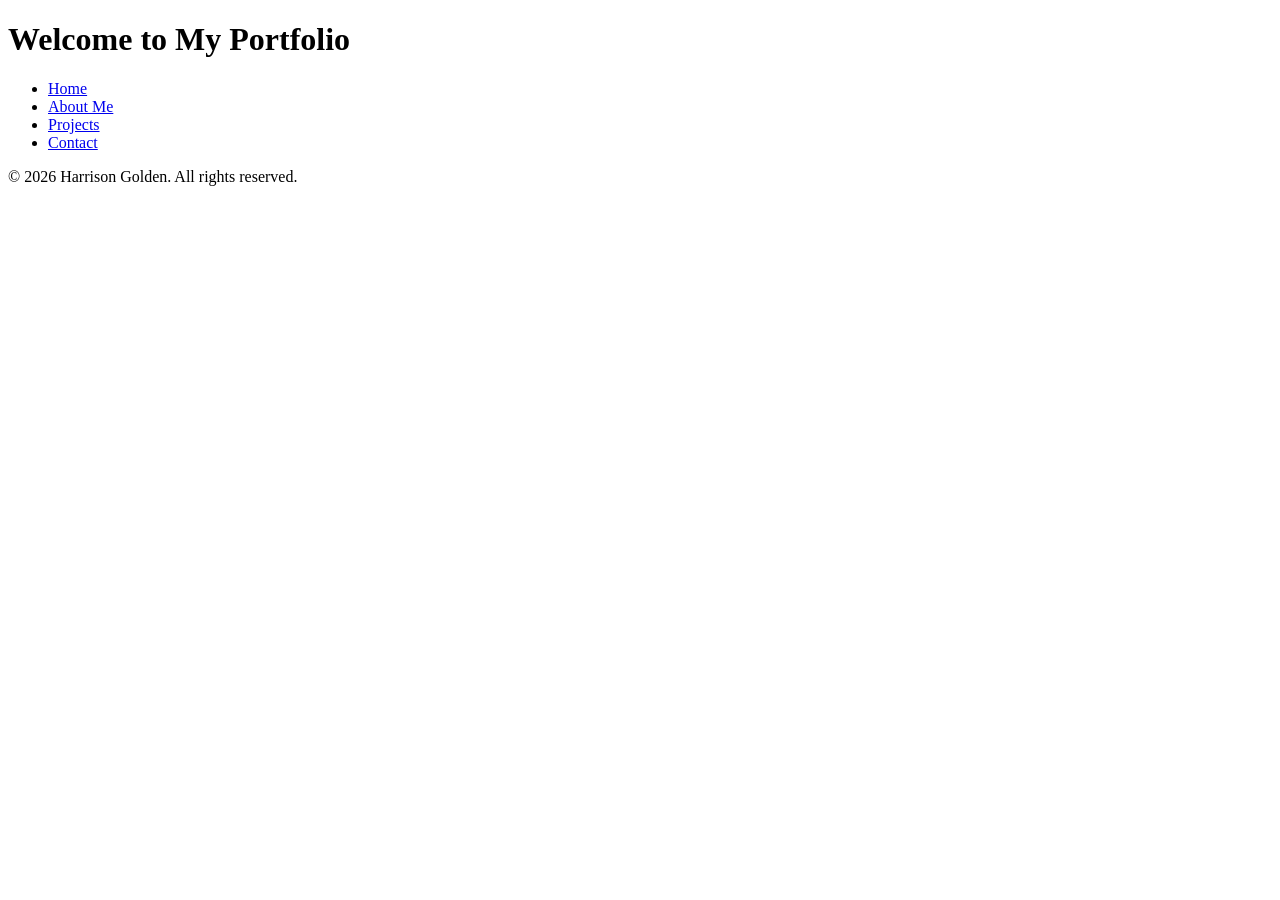
==== index.html @ 4f717654 "Add HTML structure navigation and footer to all pages" ====
<!DOCTYPE html>
<html lang="en">
<head>
    <meta charset="UTF-8">
    <title>Home | My Portfolio</title>
</head>
<body>
    <header>
        <h1>Welcome to My Portfolio</h1>
    </header>
    <nav>
        <ul>
            <li><a href="index.html">Home</a></li>
            <li><a href="about_me.html">About Me</a></li>
            <li><a href="projects.html">Projects</a></li>
            <li><a href="contact_me.html">Contact</a></li>
        </ul>
    </nav>
    <main>
            
    </main>
    <footer>
        <p>&copy; 2026 Harrison Golden. All rights reserved.</p>
    </footer>
</body>
</html>
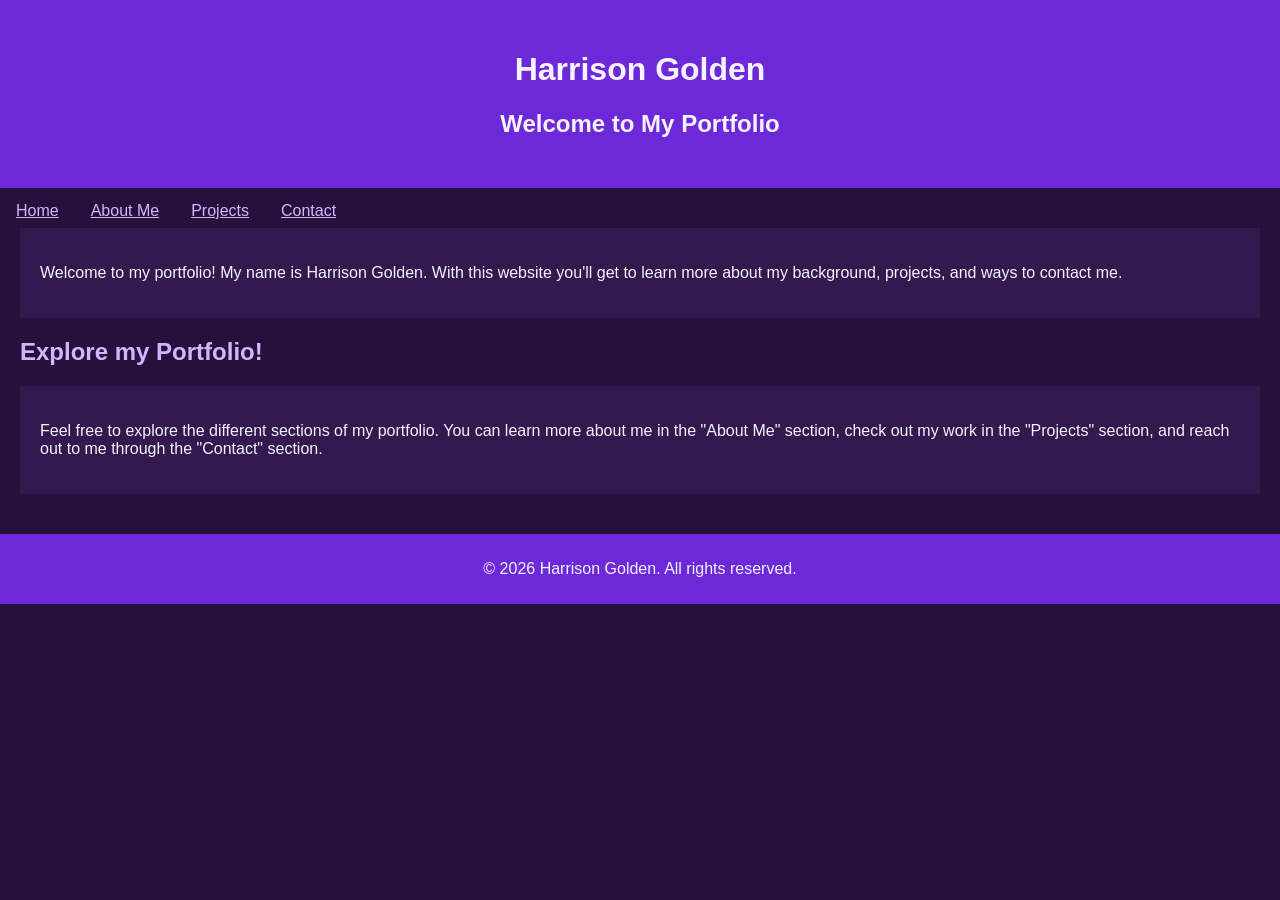
==== commit e215d47b: "Complete home page and responsive base styles" ====
--- a/index.html
+++ b/index.html
@@ -2,11 +2,15 @@
 <html lang="en">
 <head>
     <meta charset="UTF-8">
+    <link rel="stylesheet" href="Full.css" media="screen and (min-width: 960px)">
+    <link rel="stylesheet" href="Tablet.css" media="screen and (max-width: 959px) and (min-width: 481px)">
+    <link rel="stylesheet" href="Mobile.css" media="screen and (max-width: 480px)">
     <title>Home | My Portfolio</title>
 </head>
 <body>
     <header>
-        <h1>Welcome to My Portfolio</h1>
+        <h1>Harrison Golden</h1>
+        <h2>Welcome to My Portfolio</h2>
     </header>
     <nav>
         <ul>
@@ -17,7 +21,14 @@
         </ul>
     </nav>
     <main>
-            
+        <section>
+            <p>Welcome to my portfolio! My name is Harrison Golden. With this website you'll get to learn more about my background, projects, and ways to contact me.</p>
+        </section>
+        <h2>Explore my Portfolio!</h2>
+        <section>
+            <p>Feel free to explore the different sections of my portfolio. You can learn more about me in the "About Me" section, check out my work in the "Projects" section, and reach out to me through the "Contact" section.</p>
+    
+        </section>
     </main>
     <footer>
         <p>&copy; 2026 Harrison Golden. All rights reserved.</p>
--- a/Full.css
+++ b/Full.css
@@ -0,0 +1,62 @@
+@media screen and (min-width: 960px) {
+    body {
+        font-family: Arial, sans-serif;
+        background-color: #24123D;
+        color: #F5F3FF;
+        margin: 0;
+        padding: 0;
+    }
+
+    header {
+       background-color: #6D28D9;
+       color: #F5F3FF;
+        padding: 30px;
+        text-align: center;
+    }
+
+    nav ul {
+        list-style-type: none;
+        margin: 0;
+        padding: 0;
+        background-color: #24123D;
+    }
+
+    nav ul li {
+        float: left;
+    }
+
+    nav ul li a {
+        display: block;
+        color: #D8B4FE;
+        text-align: center;
+        padding: 14px 16px;
+    }
+
+    nav ul li a:hover {
+        background-color: #6D28D9;
+        color: #F5F3FF;
+    }
+
+    main {
+        padding: 20px;
+    }
+
+    main section {
+        background-color: #321A4F;
+        padding: 20px;
+        margin-bottom: 20px;
+        margin-top: 20px;
+    }
+
+    main h2 {
+        color: #D8B4FE;
+    }
+
+    footer {
+       
+       background-color: #6D28D9;
+        color: #F5F3FF;
+        text-align: center;
+        padding: 10px;
+         }
+}
--- a/Tablet.css
+++ b/Tablet.css
@@ -0,0 +1,67 @@
+@media screen and (min-width: 481px) and (max-width: 959px) {
+
+}
+
+@media screen and (min-width: 481px) and (max-width: 959px) {
+
+    body {
+        font-family: Arial, sans-serif;
+        background-color: #24123D;
+        color: #F5F3FF;
+        margin: 0;
+        padding: 0;
+    }
+
+    header {
+        background-color: #6D28D9;
+        color: #F5F3FF;
+        padding: 25px;
+        text-align: center;
+    }
+
+    nav ul {
+        list-style-type: none;
+        margin: 0;
+        padding: 0;
+        overflow: hidden;
+        background-color: #24123D;
+    }
+
+    nav ul li {
+        float: left;
+    }
+
+    nav ul li a {
+        display: block;
+        color: #D8B4FE;
+        text-align: center;
+        padding: 12px 14px;
+        text-decoration: none;
+    }
+
+    nav ul li a:hover {
+        background-color: #6D28D9;
+        color: #F5F3FF;
+    }
+
+    main {
+        padding: 15px;
+    }
+
+    main section {
+        background-color: #321A4F;
+        padding: 15px;
+        margin-bottom: 15px;
+    }
+
+    main h2 {
+        color: #D8B4FE;
+    }
+
+    footer {
+        background-color: #6D28D9;
+        color: #F5F3FF;
+        text-align: center;
+        padding: 10px;
+    }
+}
--- a/Mobile.css
+++ b/Mobile.css
@@ -0,0 +1,62 @@
+@media screen and (max-width: 480px) {
+
+    body {
+        font-family: Arial, sans-serif;
+        background-color: #24123D;
+        color: #F5F3FF;
+        margin: 0;
+        padding: 0;
+    }
+
+    header {
+        background-color: #6D28D9;
+        color: #F5F3FF;
+        padding: 20px;
+        text-align: center;
+    }
+
+    nav ul {
+        list-style-type: none;
+        margin: 0;
+        padding: 0;
+        background-color: #24123D;
+    }
+
+    nav ul li {
+        float: none;
+    }
+
+    nav ul li a {
+        display: block;
+        color: #D8B4FE;
+        text-align: center;
+        padding: 12px;
+        text-decoration: none;
+    }
+
+    nav ul li a:hover {
+        background-color: #6D28D9;
+        color: #F5F3FF;
+    }
+
+    main {
+        padding: 10px;
+    }
+
+    main section {
+        background-color: #321A4F;
+        padding: 15px;
+        margin-bottom: 10px;
+    }
+
+    main h2 {
+        color: #D8B4FE;
+    }
+
+    footer {
+        background-color: #6D28D9;
+        color: #F5F3FF;
+        text-align: center;
+        padding: 10px;
+    }
+}
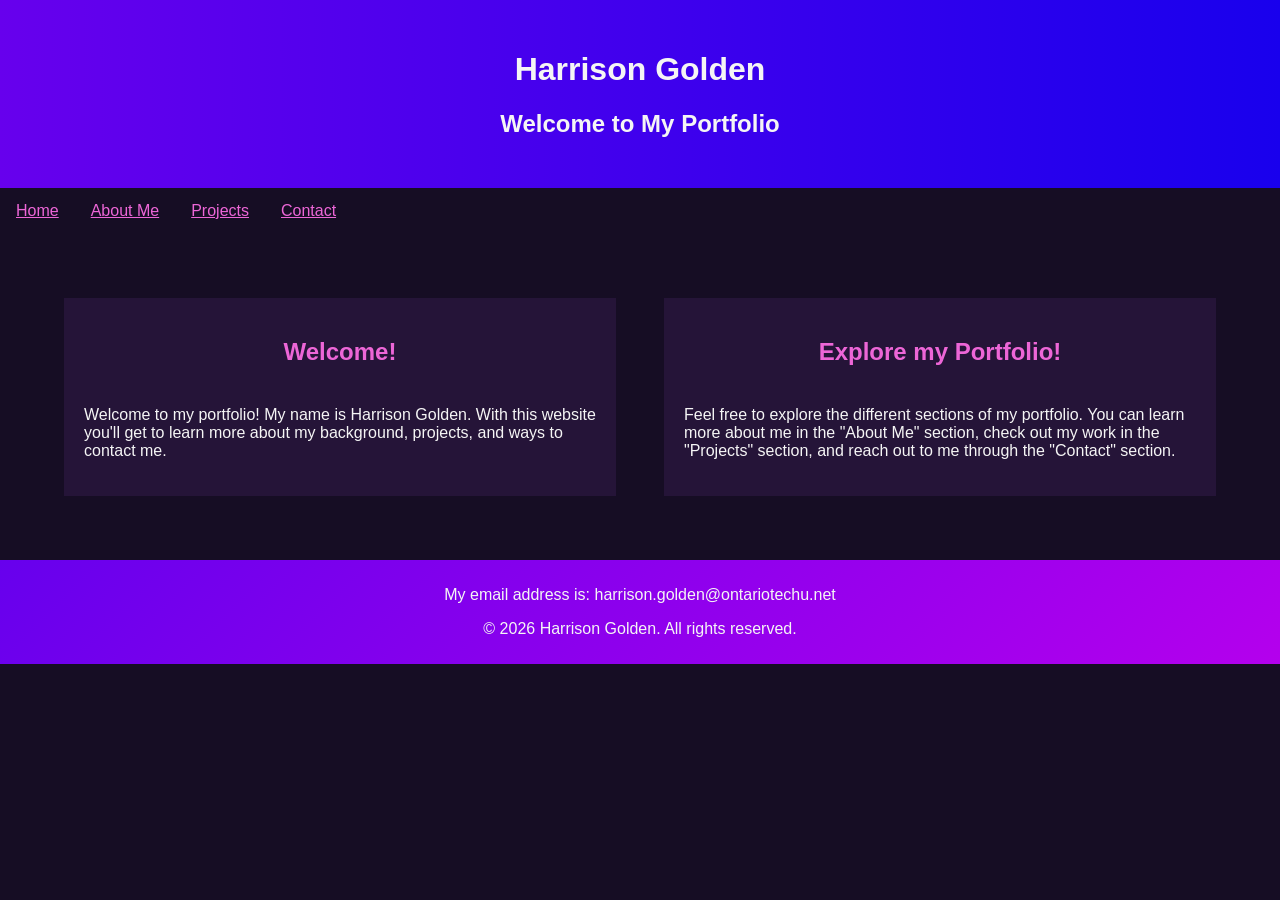
==== commit 3e6549fc: "Complete about me and project pages" ====
--- a/index.html
+++ b/index.html
@@ -21,16 +21,24 @@
         </ul>
     </nav>
     <main>
-        <section>
-            <p>Welcome to my portfolio! My name is Harrison Golden. With this website you'll get to learn more about my background, projects, and ways to contact me.</p>
+        <section class="home-column">
+            <h2>Welcome!</h2>
+            <p>
+                Welcome to my portfolio! My name is Harrison Golden. With this website you'll get to learn more about my background, projects, and ways to contact me.
+            </p>
         </section>
-        <h2>Explore my Portfolio!</h2>
-        <section>
-            <p>Feel free to explore the different sections of my portfolio. You can learn more about me in the "About Me" section, check out my work in the "Projects" section, and reach out to me through the "Contact" section.</p>
-    
+
+        <section class="home-column">
+            <h2>Explore my Portfolio!</h2>
+
+            <p>
+                Feel free to explore the different sections of my portfolio. You can learn more about me in the "About Me" section, check out my work in the "Projects" section, and reach out to me through the "Contact" section.
+            </p>
         </section>
     </main>
+    
     <footer>
+        <p>My email address is: harrison.golden@ontariotechu.net</p>
         <p>&copy; 2026 Harrison Golden. All rights reserved.</p>
     </footer>
 </body>
--- a/Full.css
+++ b/Full.css
@@ -1,24 +1,46 @@
 @media screen and (min-width: 960px) {
     body {
         font-family: Arial, sans-serif;
-        background-color: #24123D;
-        color: #F5F3FF;
+        background-color: #160D24;
+        color: #F5F5F5;
         margin: 0;
         padding: 0;
     }
 
     header {
-       background-color: #6D28D9;
-       color: #F5F3FF;
+       background: linear-gradient(to right, #6700ED, #1900ED);
+       color: #F5F5F5;
         padding: 30px;
         text-align: center;
     }
+
+    .profile-photo {
+        width: 300px;
+        height: auto;
+        max-width: 100%;
+    }
+
+  .piano-video {
+    width: 400px;
+    max-width: 100%;
+    height: auto;
+}
+
+article {
+    background-color: #251438;
+    padding: 20px;
+    margin-bottom: 20px;
+}
+
+article h3 {
+    color: #ED66D7;
+}
 
     nav ul {
         list-style-type: none;
         margin: 0;
         padding: 0;
-        background-color: #24123D;
+        background-color: #160D24;
     }
 
     nav ul li {
@@ -27,36 +49,55 @@
 
     nav ul li a {
         display: block;
-        color: #D8B4FE;
+        color: #ED66D7;
         text-align: center;
         padding: 14px 16px;
     }
 
     nav ul li a:hover {
-        background-color: #6D28D9;
-        color: #F5F3FF;
+    background-color: #1900ED;
+    color: #F5F5F5;
     }
 
     main {
-        padding: 20px;
+        padding: 40px;
+        clear: both;
     }
 
     main section {
-        background-color: #321A4F;
+        background-color: #251438;
         padding: 20px;
         margin-bottom: 20px;
         margin-top: 20px;
     }
 
     main h2 {
-        color: #D8B4FE;
+        color: #ED66D7;
+        text-align: center;
+        padding-bottom: 20px;
+        margin-bottom: 20px;
     }
 
+    .home-column {
+    float: left;
+    width: 46%;
+    margin: 2%;
+    min-height: 180px;
+    box-sizing: border-box;
+    }
+
+    main::after {
+    content: "";
+    display: table;
+    clear: both;
+    }
+       
     footer {
-       
-       background-color: #6D28D9;
-        color: #F5F3FF;
-        text-align: center;
-        padding: 10px;
-         }
+    background: linear-gradient(135deg, #6700ED, #B400ED);
+    color: #F5F5F5;
+    text-align: center;
+    padding: 10px;
+    }
+
+
 }
--- a/Tablet.css
+++ b/Tablet.css
@@ -1,30 +1,48 @@
-@media screen and (min-width: 481px) and (max-width: 959px) {
-
-}
 
 @media screen and (min-width: 481px) and (max-width: 959px) {
 
     body {
         font-family: Arial, sans-serif;
-        background-color: #24123D;
-        color: #F5F3FF;
+        background-color: #160D24;
+        color: #F5F5F5;
         margin: 0;
         padding: 0;
     }
 
     header {
-        background-color: #6D28D9;
-        color: #F5F3FF;
+        background: linear-gradient(to right, #6700ED, #1900ED);
+        color: #F5F5F5;
         padding: 25px;
         text-align: center;
     }
 
+    .profile-photo {
+        width: 250px;
+        height: auto;
+        max-width: 100%;
+    }
+
+  .piano-video {
+    width: 300px;
+    max-width: 100%;
+    height: auto;
+}
+
+article {
+    background-color: #251438;
+    padding: 15px;
+    margin-bottom: 15px;
+}
+
+article h3 {
+    color: #ED66D7;
+}
     nav ul {
         list-style-type: none;
         margin: 0;
         padding: 0;
         overflow: hidden;
-        background-color: #24123D;
+        background-color: #160D24;
     }
 
     nav ul li {
@@ -33,15 +51,15 @@
 
     nav ul li a {
         display: block;
-        color: #D8B4FE;
+        color: #ED66D7;
         text-align: center;
         padding: 12px 14px;
         text-decoration: none;
     }
 
     nav ul li a:hover {
-        background-color: #6D28D9;
-        color: #F5F3FF;
+        background-color: #1900ED;
+        color: #F5F5F5;
     }
 
     main {
@@ -49,19 +67,20 @@
     }
 
     main section {
-        background-color: #321A4F;
-        padding: 15px;
-        margin-bottom: 15px;
+    background-color: #251438;
+    padding: 25px;
+    margin-bottom: 30px;
     }
 
     main h2 {
-        color: #D8B4FE;
+        color: #ED66D7;
     }
 
+       
     footer {
-        background-color: #6D28D9;
-        color: #F5F3FF;
-        text-align: center;
-        padding: 10px;
+    background: linear-gradient(135deg, #6700ED, #B400ED);
+    color: #F5F5F5;
+    text-align: center;
+    padding: 10px;
     }
 }
--- a/Mobile.css
+++ b/Mobile.css
@@ -2,24 +2,45 @@
 
     body {
         font-family: Arial, sans-serif;
-        background-color: #24123D;
-        color: #F5F3FF;
+        background-color: #160D24;
+        color: #F5F5F5;
         margin: 0;
         padding: 0;
     }
 
     header {
-        background-color: #6D28D9;
-        color: #F5F3FF;
+        background: linear-gradient(to right, #6700ED, #1900ED);
+        color: #F5F5F5;
         padding: 20px;
         text-align: center;
     }
+
+    .profile-photo {
+        width: 200px;
+        height: auto;
+        max-width: 100%;
+    }
+
+   .piano-video {
+    width: 100%;
+    height: auto;
+}
+
+article {
+    background-color: #251438;
+    padding: 15px;
+    margin-bottom: 10px;
+}
+
+article h3 {
+    color: #ED66D7;
+}
 
     nav ul {
         list-style-type: none;
         margin: 0;
         padding: 0;
-        background-color: #24123D;
+        background-color: #160D24;
     }
 
     nav ul li {
@@ -28,19 +49,21 @@
 
     nav ul li a {
         display: block;
-        color: #D8B4FE;
+        color: #ED66D7;
         text-align: center;
-        padding: 12px;
+        padding: 16px;
+        font-size: 18px;
         text-decoration: none;
     }
 
     nav ul li a:hover {
-        background-color: #6D28D9;
-        color: #F5F3FF;
+        background-color: #6700ED;
+        color: #F5F5F5;
     }
 
     main {
         padding: 10px;
+        font-size: 16px;
     }
 
     main section {
@@ -54,9 +77,9 @@
     }
 
     footer {
-        background-color: #6D28D9;
-        color: #F5F3FF;
-        text-align: center;
-        padding: 10px;
+    background: linear-gradient(135deg, #6700ED, #B400ED);
+    color: #F5F5F5;
+    text-align: center;
+    padding: 10px;
     }
 }
